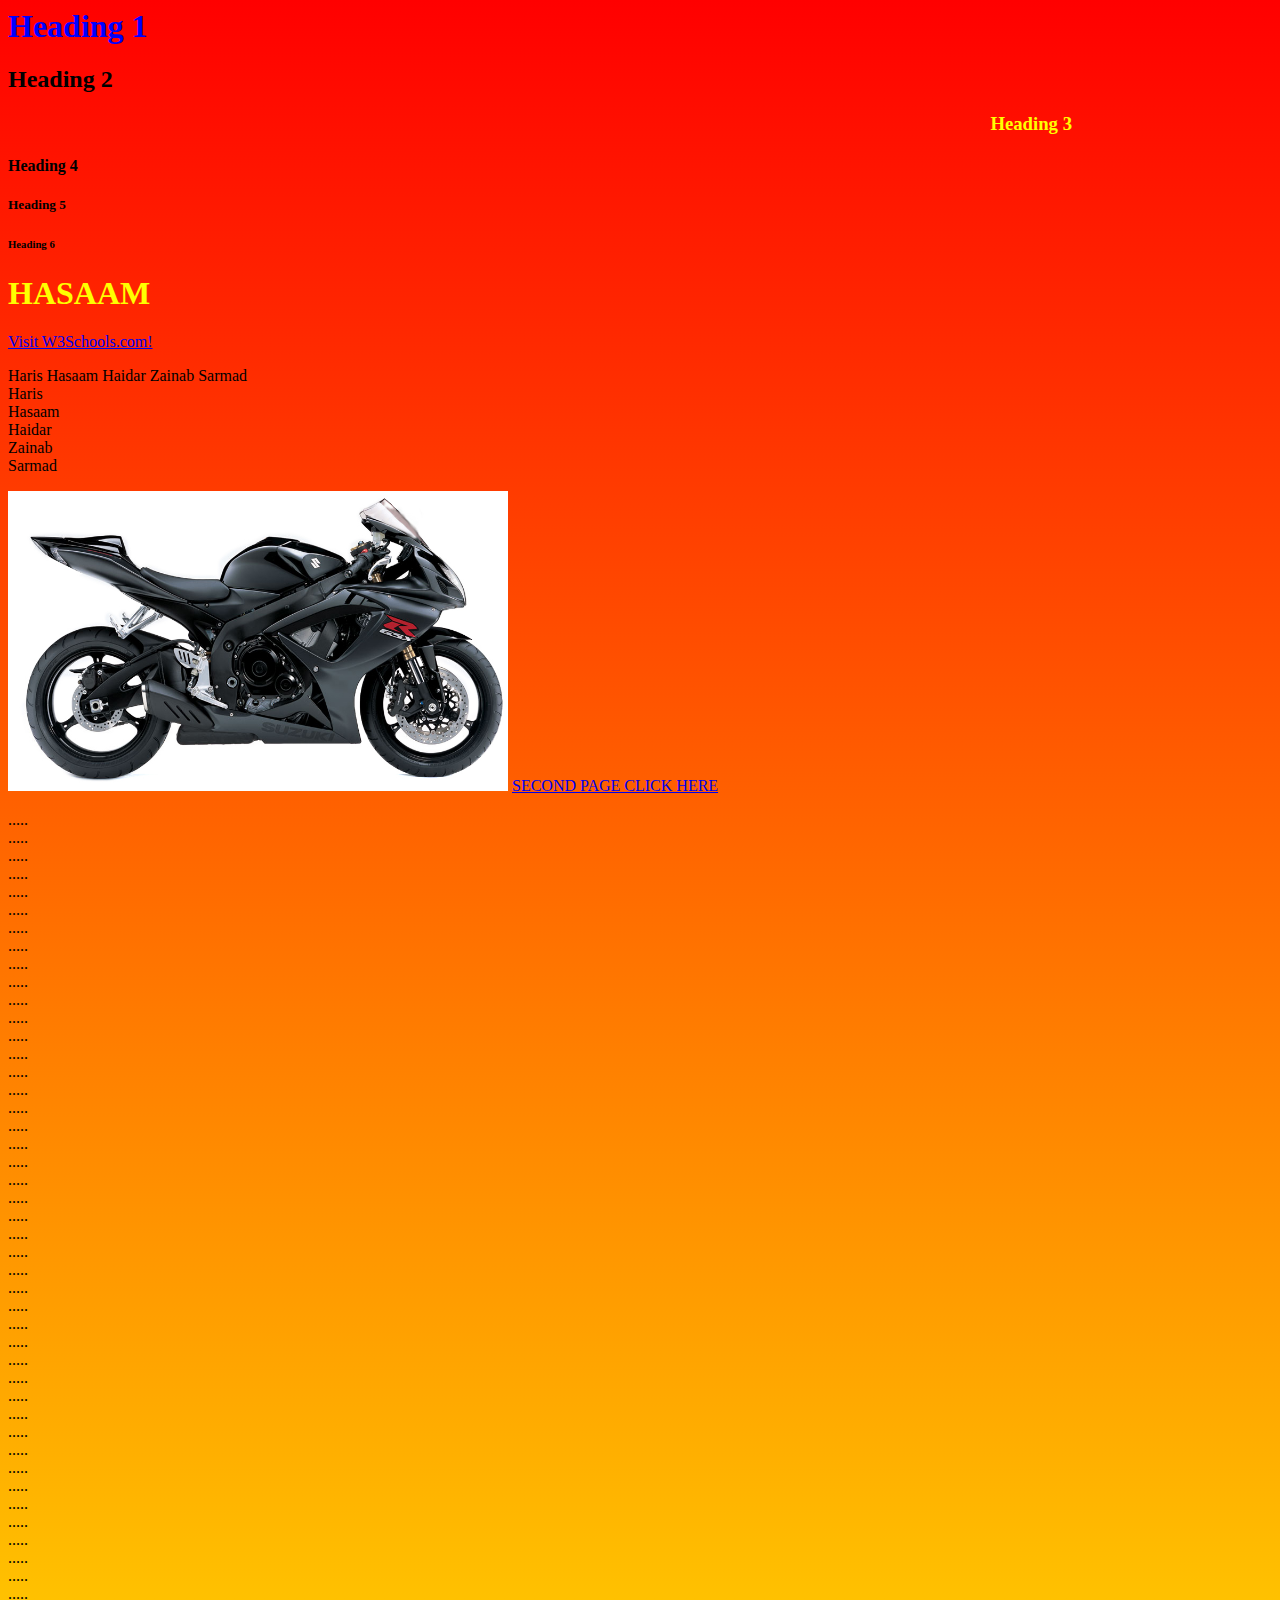
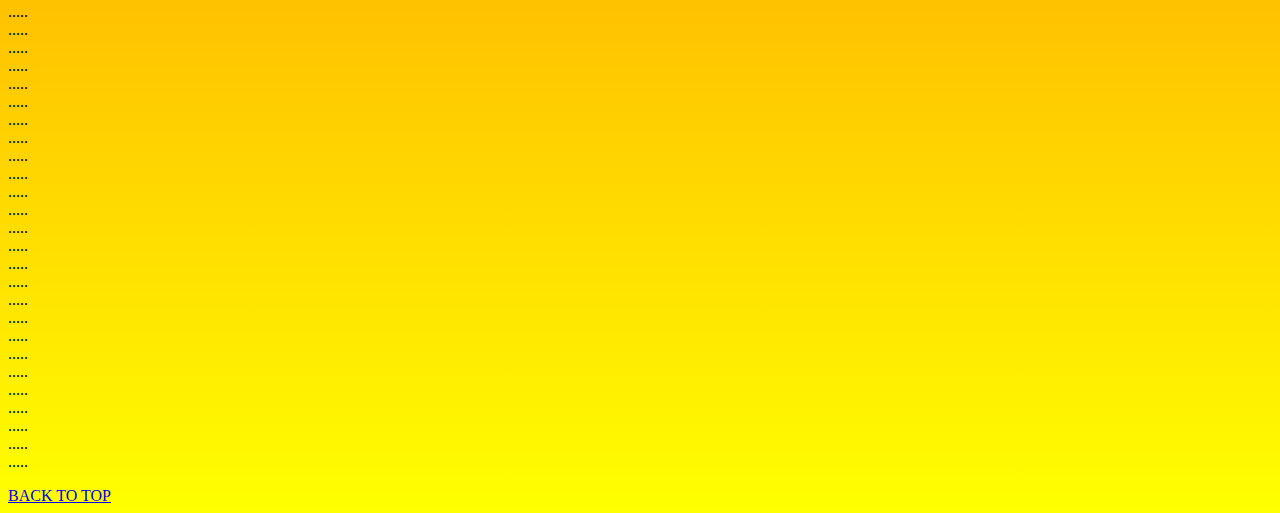
==== index.html @ 60cb766d "Add files via upload" ====
<html>
<head>
	<title>TAB NAME</title>
	<link rel="stylesheet" type="text/css" href="style.css">
</head>
<body>
	<div id="content"></div>
	<h1>Heading 1</h1>
	<h2>Heading 2</h2>
	<h3>Heading 3</h3>
	<h4>Heading 4</h4>
	<h5>Heading 5</h5>
	<h6>Heading 6</h6>
	<h1 id="hasaam">HASAAM</h1>

	<a href="https://www.w3schools.com" target="_blank">Visit W3Schools.com!</a>
	<p> Haris Hasaam Haidar Zainab Sarmad <br>
		Haris <br> Hasaam <br> Haidar <br> Zainab <br> Sarmad
	</p>

	<img src="moto.jpg" alt="Smiley face" >

	<a href="sample.html">SECOND PAGE CLICK HERE</a>


	<p>.....<br>.....<br>.....<br>.....<br>.....<br>.....<br>.....<br>.....<br>.....<br>.....<br>
		.....<br>.....<br>.....<br>.....<br>.....<br>.....<br>.....<br>.....<br>.....<br>.....<br>
		.....<br>.....<br>.....<br>.....<br>.....<br>.....<br>.....<br>.....<br>.....<br>.....<br>

		.....<br>.....<br>.....<br>.....<br>.....<br>.....<br>.....<br>.....<br>.....<br>.....<br>
		.....<br>.....<br>.....<br>.....<br>.....<br>.....<br>.....<br>.....<br>.....<br>.....<br>
		.....<br>.....<br>.....<br>.....<br>.....<br>.....<br>.....<br>.....<br>.....<br>.....<br>
		.....<br>.....<br>.....<br>.....<br>.....<br>.....<br>.....<br>.....<br>.....<br>.....<br>
	</p>
	<a href="#content">BACK TO TOP</a>
</body>
</html>
---- style.css ----
body{
	 background: linear-gradient(red, yellow);
}

img{
	height:300px;
	width: 500px;
}

h3{
	color:yellow;
	 text-align: right;
	 padding-right:200px;
}

h1{
	color:blue;

}
#hasaam{
	color:yellow;
}
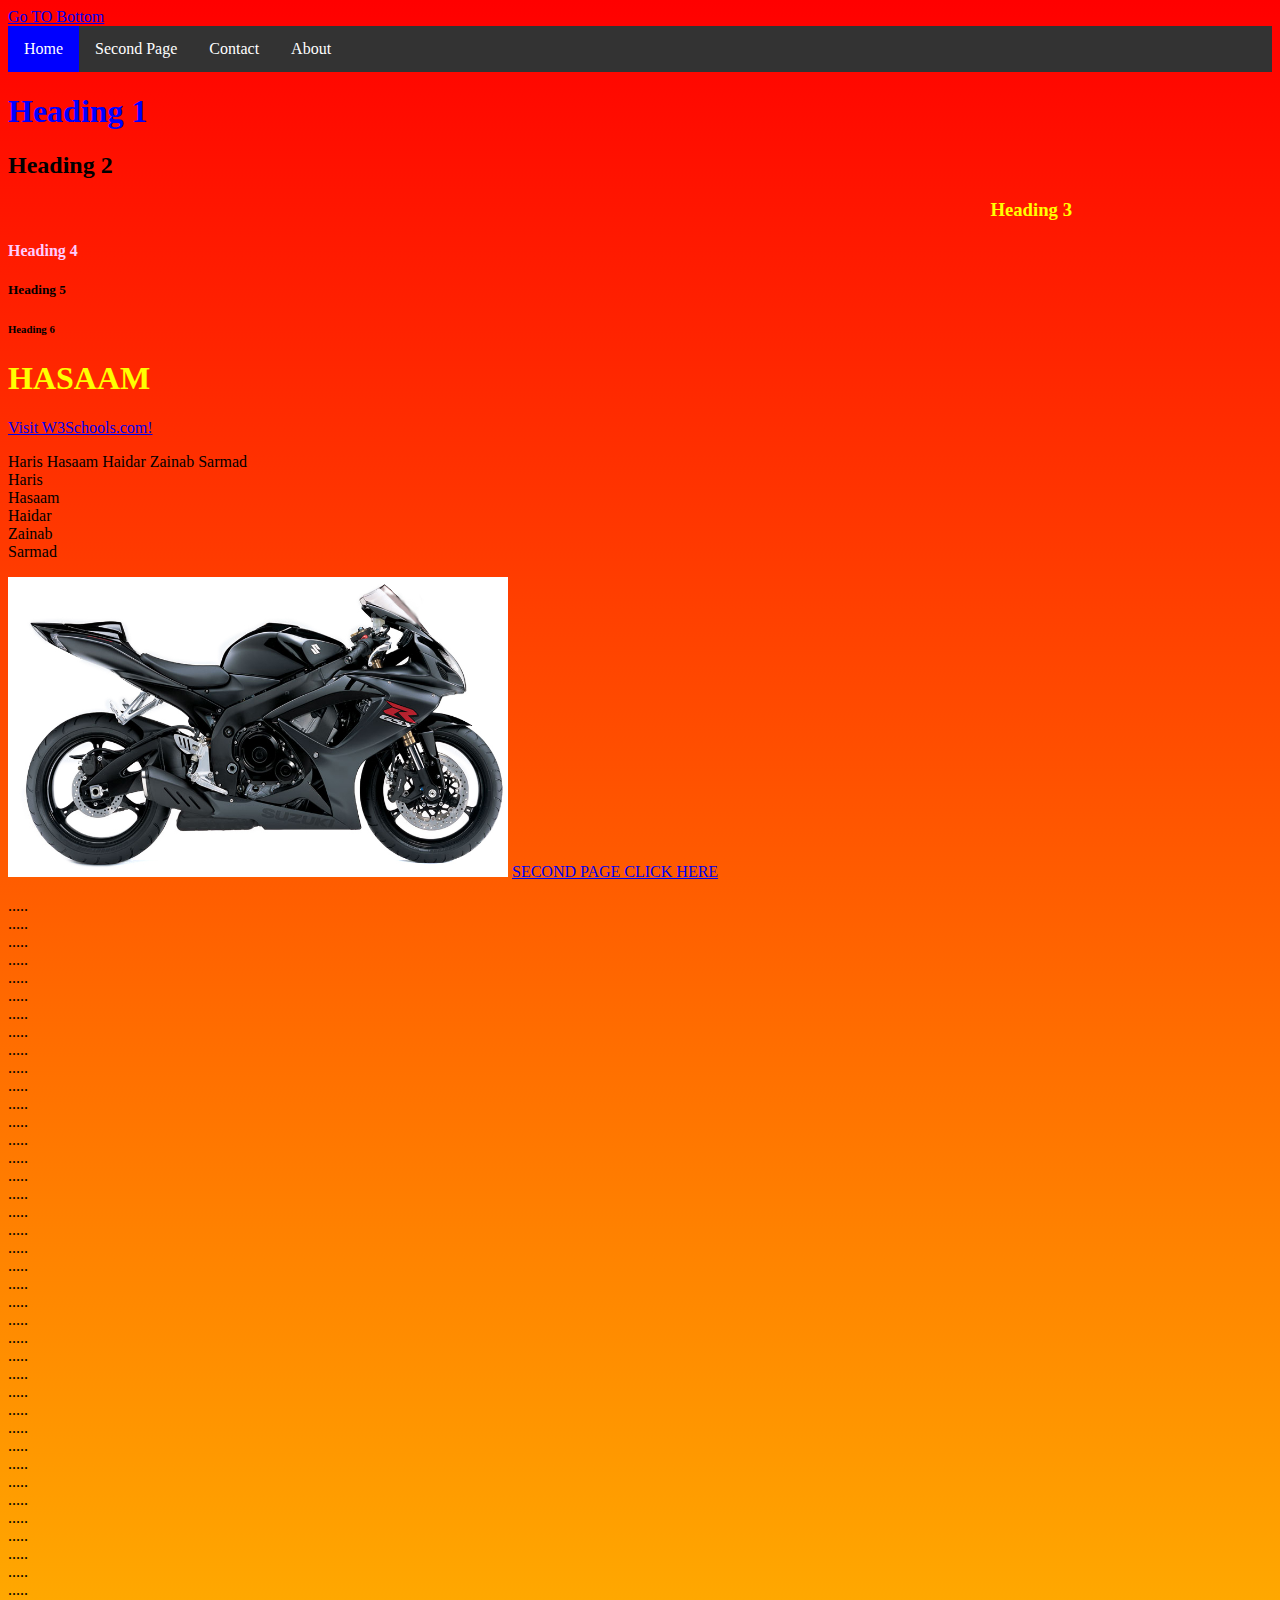
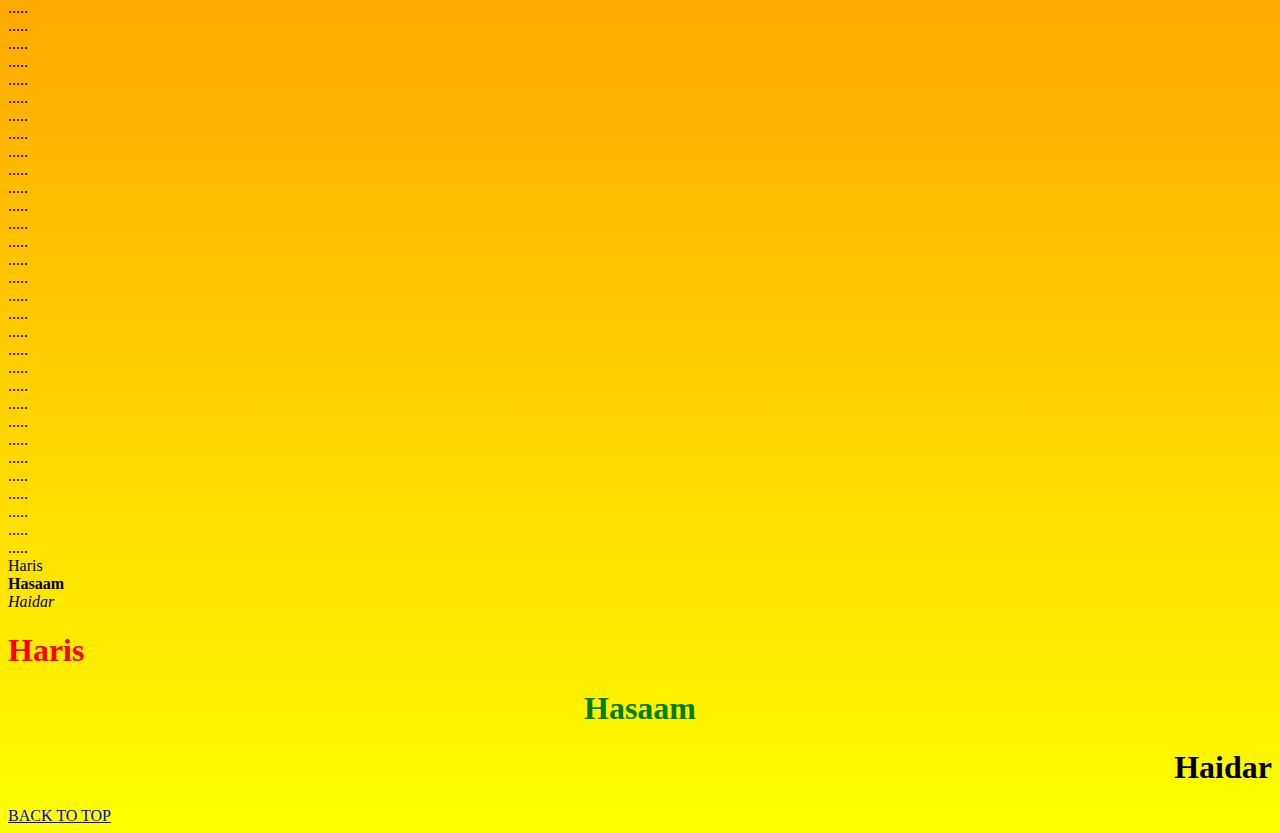
==== commit b503121f: "Add files via upload" ====
--- a/index.html
+++ b/index.html
@@ -2,8 +2,23 @@
 <head>
 	<title>TAB NAME</title>
 	<link rel="stylesheet" type="text/css" href="style.css">
+	<style>
+	h4{
+		color: #ffccff;
+	}
+	</style>
 </head>
 <body>
+	<a href="#bottom">Go TO Bottom</a>
+	<nav>
+		<ul>
+ 			<li class="active"><a href="index.html">Home</a></li>
+ 			<li><a href="sample.html">Second Page</a></li>
+  			<li><a href="#">Contact</a></li>
+ 			<li><a href="#">About</a></li>
+		</ul>
+	</nav>
+
 	<div id="content"></div>
 	<h1>Heading 1</h1>
 	<h2>Heading 2</h2>
@@ -31,7 +46,21 @@
 		.....<br>.....<br>.....<br>.....<br>.....<br>.....<br>.....<br>.....<br>.....<br>.....<br>
 		.....<br>.....<br>.....<br>.....<br>.....<br>.....<br>.....<br>.....<br>.....<br>.....<br>
 		.....<br>.....<br>.....<br>.....<br>.....<br>.....<br>.....<br>.....<br>.....<br>.....<br>
+
+
+
+		Haris <br>
+		<b>Hasaam</b> <br>
+		<i>Haidar</i>
+
 	</p>
+	
+	<h1 style="color:red;">    Haris      </h1>
+	<h1 style="color:green; text-align:center;">Hasaam</h1>
+	<h1 style=" text-align:right; color:black;">Haidar</h1>
+
+
 	<a href="#content">BACK TO TOP</a>
+	<div id="bottom"></div>
 </body>
 </html>
--- a/style.css
+++ b/style.css
@@ -1,3 +1,5 @@
+/* THIS IS A COMMENT*/
+
 body{
 	 background: linear-gradient(red, yellow);
 }
@@ -19,4 +21,34 @@
 }
 #hasaam{
 	color:yellow;
+}
+
+ul {
+    list-style-type: none;
+    margin: 0;
+    padding: 0;
+    overflow: hidden;
+    background-color: #333;
+}
+
+li {
+    float: left;
+}
+
+li a {
+    display: block;
+    color: white;
+    text-align: center;
+    padding: 14px 16px;
+    text-decoration: none;
+}
+
+li a:hover {
+    background-color: yellow;
+    color:black;
+}
+
+.active {
+    background-color: blue;
+    color:white;
 }